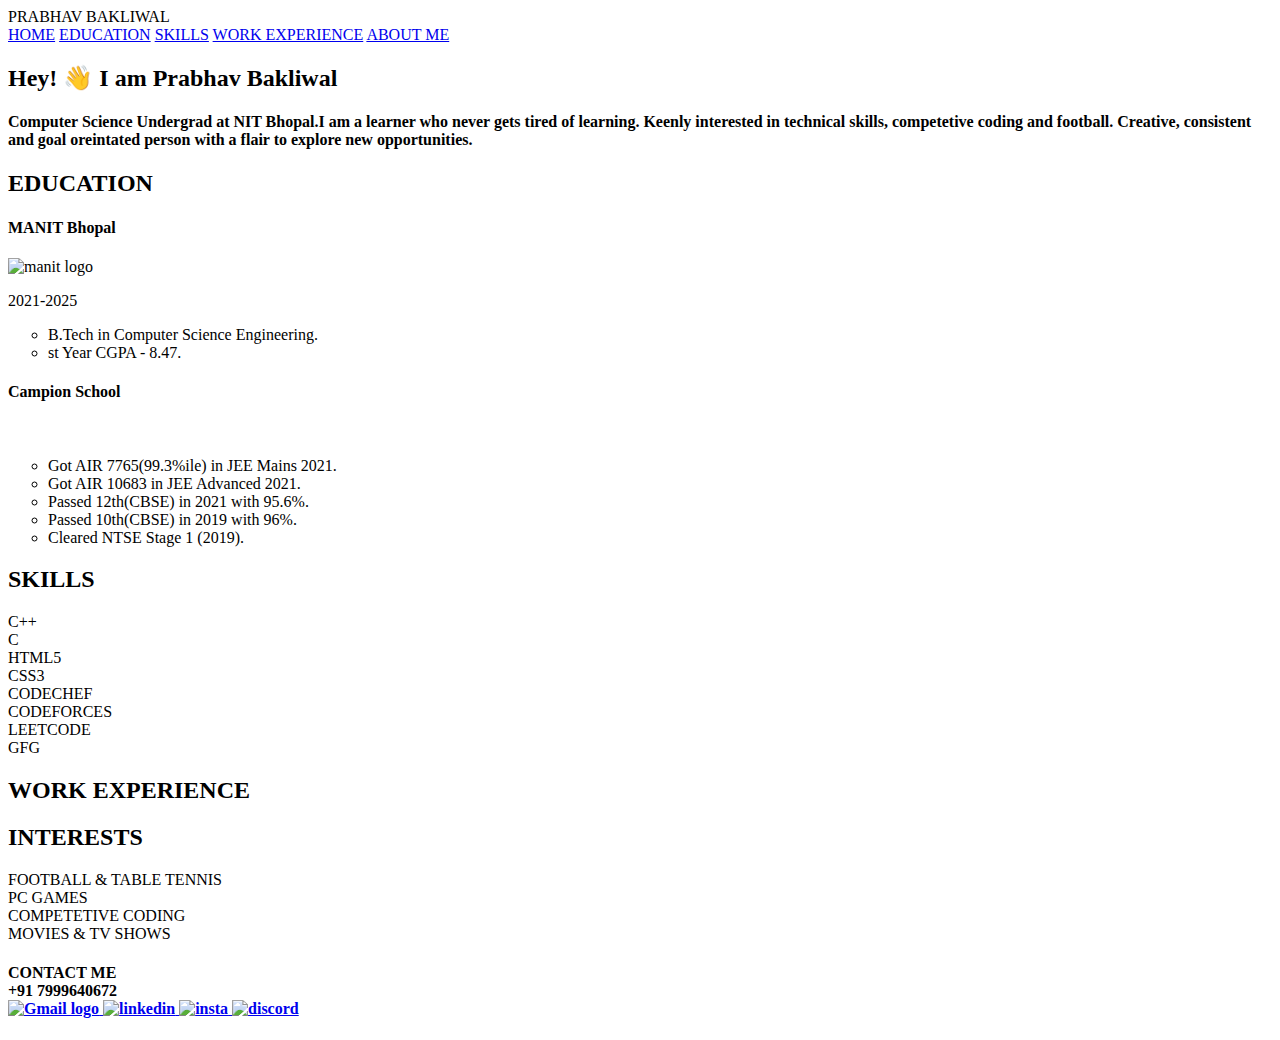
==== index.html @ 9e34b0e7 "Add files via upload" ====
<!DOCTYPE html>
<html lang="en">
<head>
    <meta charset="UTF-8">
    <meta http-equiv="X-UA-Compatible" content="IE=edge">
    <meta name="viewport" content="width=device-width, initial-scale=1.0">
    <title>PRABHAV BAKLIWAL || Resume</title>
</head>
<body>
    <header>
        <nav>
            <div>
                PRABHAV BAKLIWAL
            </div>
           <div>
            <a href="#HOME">HOME</a>
            <a href="#HOME">EDUCATION</a>
            <a href="#HOME">SKILLS</a>
            <a href="#HOME">WORK EXPERIENCE</a>
            <a href="#HOME">ABOUT ME</a>

           </div> 
        </nav>
    </header>
    <section>
        <h2>
            Hey! 👋 I am Prabhav Bakliwal 
        </h2>
        <h4>Computer Science Undergrad at NIT Bhopal.I am a learner who never gets tired of learning. Keenly interested in technical skills, competetive coding and football. Creative, consistent and goal oreintated person with a flair to explore new opportunities.
        </h4>

    </section>
    <section>
        <div>
            <h2>EDUCATION</h2>

            <div><h4>MANIT Bhopal</h4>
                <div>
                    <img src="https://upload.wikimedia.org/wikipedia/en/4/4f/Maulana_Azad_National_Institute_of_Technology_Logo.png" alt="manit logo">
                </div>
            </div>
            <!-- <h6>2021-2025</h6>
             -->
             <p>2021-2025</p>
             <div>
             <ul type="circle">
                <li>B.Tech in Computer Science Engineering.</li>
                <li>st Year CGPA - 8.47.</li>
             </ul>
            </div>
        </div>
        <div>
            <div>
            <h4>Campion School</h4>
            </div>
            <div>
                <img src="https://upload.wikimedia.org/wikipedia/en/e/ec/Campion_crest.gif" alt="">
            </div>
            <ul type="circle">
                <li>Got AIR 7765(99.3%ile) in JEE Mains 2021.
                   
                    
                    
                   </li>
                <li>Got AIR 10683 in JEE Advanced 2021.</li>
                <li>Passed 12th(CBSE) in 2021 with 95.6%.</li>
                <li>Passed 10th(CBSE) in 2019 with 96%.</li>
                <li>Cleared NTSE Stage 1 (2019).</li>
            </ul>
        </div>
    </section>
    <section>
        <div>
            <h2>SKILLS</h2>
            <P></P>
            <div>
                <div>
                    C++
                    <img src="https://upload.wikimedia.org/wikipedia/commons/thumb/1/18/ISO_C%2B%2B_Logo.svg/1200px-ISO_C%2B%2B_Logo.svg.png" alt=""
                    width="80vw">
                </div>
                <DIV>
                    C
                    <img src="https://upload.wikimedia.org/wikipedia/commons/thumb/1/18/C_Programming_Language.svg/1200px-C_Programming_Language.svg.png" alt="" width="80vw">
                </DIV>
 <div>
    HTML5
    <img src="https://encrypted-tbn0.gstatic.com/images?q=tbn:ANd9GcRm_neObRKceqsRc3POqgFFfVDrX9jDzDyDXWYYvg71XVT_dNidaPafD_bqKOJYmogSvh0&usqp=CAU" alt=""
    width="80vw">
 </div>  
 <div>
    CSS3
    <img src="https://upload.wikimedia.org/wikipedia/commons/thumb/d/d5/CSS3_logo_and_wordmark.svg/1200px-CSS3_logo_and_wordmark.svg.png" alt=""
    width="80vw">
 </div>

            </div>
            <div>
                CODECHEF
            </div>
            <div>
                CODEFORCES
            </div>
            <div>
                LEETCODE
            </div>
            <div>
                GFG
            </div>
        </div>
    </section>
    <section>
        <h2>WORK EXPERIENCE</h2>
        <div>
            <ul type="circle">
                <!-- <li>
                    Community Manager, TEENAGE CONCERNS (MENTAL HEALTH STARTUP)
                </li>
                <li
                </li> -->
            </ul>
        </div>
    </section>
    <section>
        <h2>INTERESTS</h2>
        <div>
            FOOTBALL & TABLE TENNIS
        </div>
        <div>
            PC GAMES
        </div>
        <div>
            COMPETETIVE CODING
        </div>
        <div>
            MOVIES & TV SHOWS
        </div>

    </section>
    
    <footer>
        <H4>
            CONTACT ME
            <div>
                +91 7999640672
            </div>
            <div>
                <!-- gmail logo -->
                <a href="#gmail">
                    <img src="https://storage.googleapis.com/gweb-uniblog-publish-prod/images/Gmail.max-1100x1100.png" alt="Gmail logo"
                    width="40vw">
                </a>
                <a href="#LinkedIn">
                    <img src="https://play-lh.googleusercontent.com/kMofEFLjobZy_bCuaiDogzBcUT-dz3BBbOrIEjJ-hqOabjK8ieuevGe6wlTD15QzOqw" alt="linkedin"
                    width="40vw">
                </a>
                <a href="#Instagram">
                    <img src="https://upload.wikimedia.org/wikipedia/commons/thumb/9/95/Instagram_logo_2022.svg/1200px-Instagram_logo_2022.svg.png" alt="insta" width="40vw">
                </a>
                <a href="#Discord">
                    <img src="https://sparkcdnwus2.azureedge.net/sparkimageassets/XPDC2RH70K22MN-08afd558-a61c-4a63-9171-d3f199738e9f" alt="discord"
                    width="40vw">
                </a>
            </div>
        </H4>
    </footer>
</body>
</html>
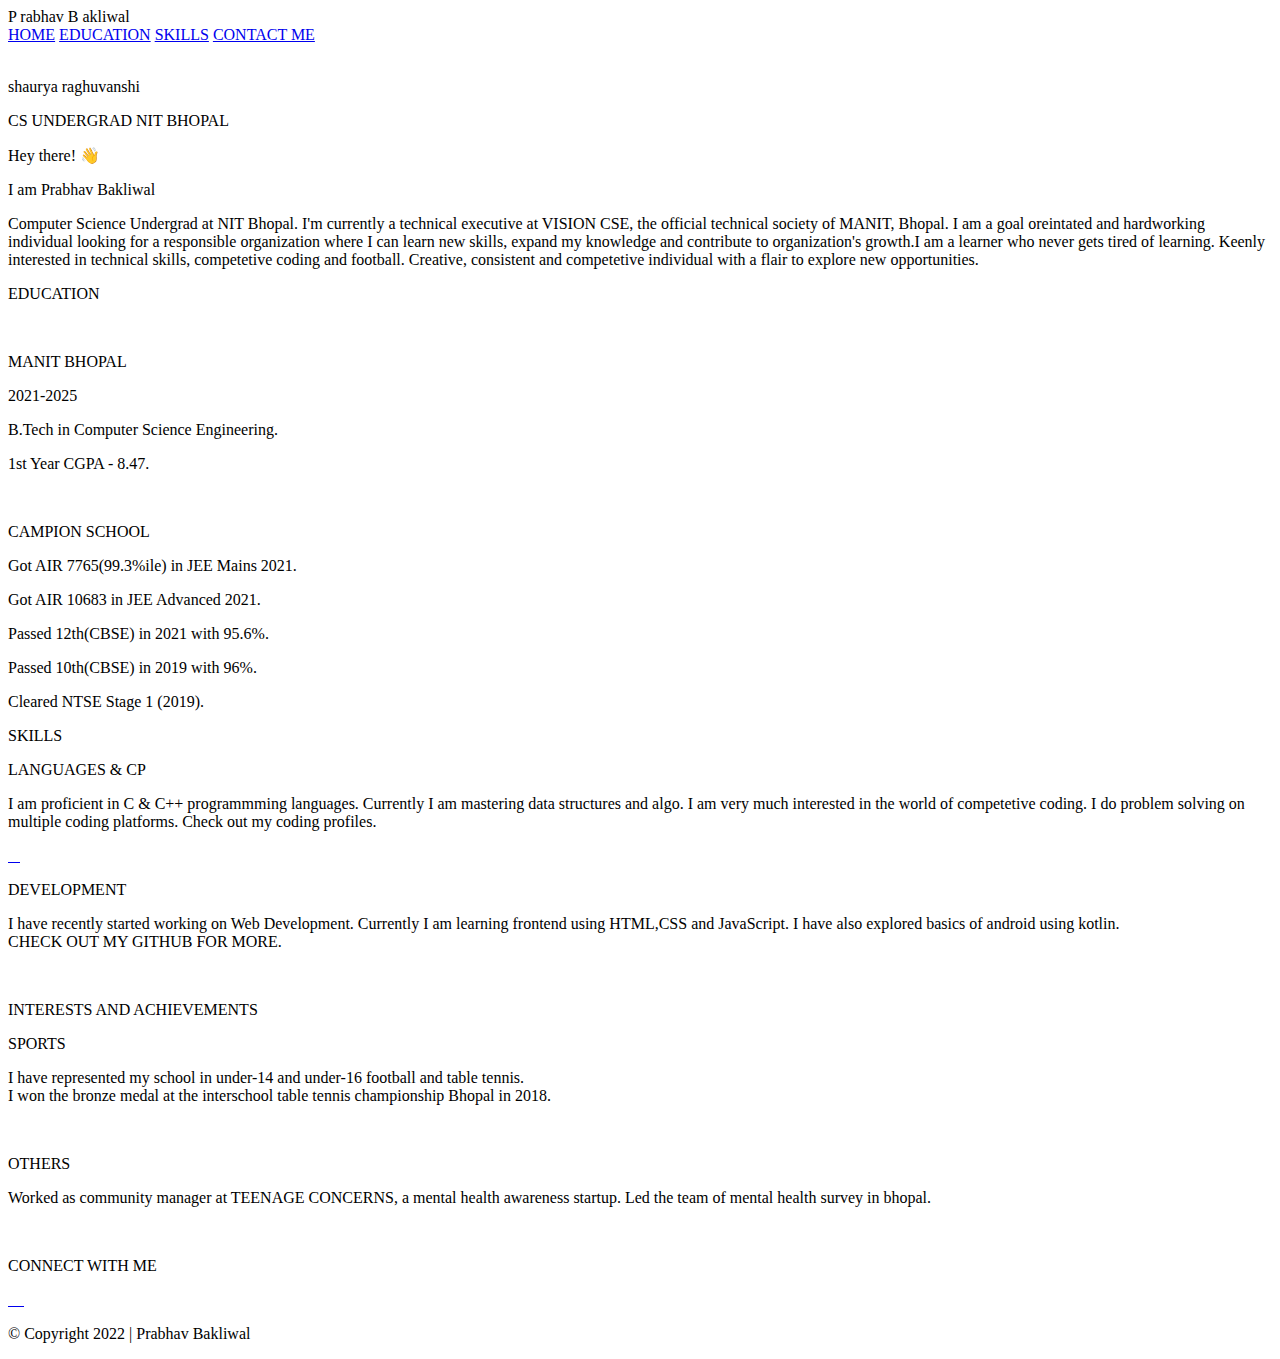
==== commit 5ee9c875: "Merge 27eb7262c19f63cd8ea9762384288664c3dd30f6 into 11f28daea81e3931e187c2618231630e73860140" ====
--- a/index.html
+++ b/index.html
@@ -4,165 +4,222 @@
     <meta charset="UTF-8">
     <meta http-equiv="X-UA-Compatible" content="IE=edge">
     <meta name="viewport" content="width=device-width, initial-scale=1.0">
-    <title>PRABHAV BAKLIWAL || Resume</title>
+    <title>PRABHAV | RESUME</title>
+    <link rel="preconnect" href="https://fonts.googleapis.com">
+<link rel="preconnect" href="https://fonts.gstatic.com" crossorigin>
+<link href="https://fonts.googleapis.com/css2?family=Lobster&display=swap" rel="stylesheet"> 
+    <link rel="preconnect" href="https://fonts.googleapis.com">
+<link rel="preconnect" href="https://fonts.gstatic.com" crossorigin>
+<link href="https://fonts.googleapis.com/css2?family=Bebas+Neue&display=swap" rel="stylesheet"> 
+    <link rel="preconnect" href="https://fonts.googleapis.com">
+<link rel="preconnect" href="https://fonts.gstatic.com" crossorigin>
+<link href="https://fonts.googleapis.com/css2?family=Luckiest+Guy&display=swap" rel="stylesheet"> 
+    <link rel="preconnect" href="https://fonts.googleapis.com">
+<link rel="preconnect" href="https://fonts.gstatic.com" crossorigin>
+<link href="https://fonts.googleapis.com/css2?family=Ubuntu:wght@700&display=swap" rel="stylesheet">
+    <!-- <link rel="stylesheet" href="/vision_style.css"> -->
+    <link rel="stylesheet" href="style.css">
 </head>
 <body>
-    <header>
-        <nav>
-            <div>
-                PRABHAV BAKLIWAL
+    <nav class="navbar">
+        <!-- <nav class="navscroll"> -->
+        <div class="leftnav">
+            <span class="PB">P</span>
+            <span class="meranaam">rabhav</span>
+            <span class="PB">B</span>
+            <span class="meranaam">akliwal</span>
+            <!-- <span class="PB">.</span> -->
+        </div>
+        <div class="rightnav">
+            <a href="#home">HOME</a>
+            <a href="#education">EDUCATION</a>
+            <a href="#skills">SKILLS</a>
+            <a href="#contact me">CONTACT ME</a>
+        </div>
+    <!-- </nav> -->
+    </nav>
+    <main>
+        <section class="frontpage" id="home">
+        <div class="leftintro">
+            <img class="meriphoto" src="photos/intropic1.jpeg" alt="">
+       
+        <p class="caption">
+            shaurya raghuvanshi
+        </p>
+        <p class="tagline">
+            CS UNDERGRAD NIT BHOPAL
+        </p>
+    </div>
+    <div class="rightintro">
+        <div class="merapuranaam">
+            
+            <p class="heythere">
+                Hey there! 👋 
+            </p>
+            <!-- <div class="meranaam"> -->
+                <span class="iam">
+                    I am  
+                </span>
+                <span class="naam">
+                    Prabhav Bakliwal
+                </span>
             </div>
-           <div>
-            <a href="#HOME">HOME</a>
-            <a href="#HOME">EDUCATION</a>
-            <a href="#HOME">SKILLS</a>
-            <a href="#HOME">WORK EXPERIENCE</a>
-            <a href="#HOME">ABOUT ME</a>
-
-           </div> 
-        </nav>
-    </header>
-    <section>
-        <h2>
-            Hey! 👋 I am Prabhav Bakliwal 
-        </h2>
-        <h4>Computer Science Undergrad at NIT Bhopal.I am a learner who never gets tired of learning. Keenly interested in technical skills, competetive coding and football. Creative, consistent and goal oreintated person with a flair to explore new opportunities.
-        </h4>
-
-    </section>
-    <section>
-        <div>
-            <h2>EDUCATION</h2>
-
-            <div><h4>MANIT Bhopal</h4>
-                <div>
-                    <img src="https://upload.wikimedia.org/wikipedia/en/4/4f/Maulana_Azad_National_Institute_of_Technology_Logo.png" alt="manit logo">
-                </div>
-            </div>
-            <!-- <h6>2021-2025</h6>
-             -->
-             <p>2021-2025</p>
-             <div>
-             <ul type="circle">
-                <li>B.Tech in Computer Science Engineering.</li>
-                <li>st Year CGPA - 8.47.</li>
-             </ul>
-            </div>
-        </div>
-        <div>
-            <div>
-            <h4>Campion School</h4>
-            </div>
-            <div>
-                <img src="https://upload.wikimedia.org/wikipedia/en/e/ec/Campion_crest.gif" alt="">
-            </div>
-            <ul type="circle">
-                <li>Got AIR 7765(99.3%ile) in JEE Mains 2021.
-                   
-                    
-                    
-                   </li>
-                <li>Got AIR 10683 in JEE Advanced 2021.</li>
-                <li>Passed 12th(CBSE) in 2021 with 95.6%.</li>
-                <li>Passed 10th(CBSE) in 2019 with 96%.</li>
-                <li>Cleared NTSE Stage 1 (2019).</li>
-            </ul>
-        </div>
-    </section>
-    <section>
-        <div>
-            <h2>SKILLS</h2>
-            <P></P>
-            <div>
-                <div>
-                    C++
-                    <img src="https://upload.wikimedia.org/wikipedia/commons/thumb/1/18/ISO_C%2B%2B_Logo.svg/1200px-ISO_C%2B%2B_Logo.svg.png" alt=""
-                    width="80vw">
-                </div>
-                <DIV>
-                    C
-                    <img src="https://upload.wikimedia.org/wikipedia/commons/thumb/1/18/C_Programming_Language.svg/1200px-C_Programming_Language.svg.png" alt="" width="80vw">
-                </DIV>
- <div>
-    HTML5
-    <img src="https://encrypted-tbn0.gstatic.com/images?q=tbn:ANd9GcRm_neObRKceqsRc3POqgFFfVDrX9jDzDyDXWYYvg71XVT_dNidaPafD_bqKOJYmogSvh0&usqp=CAU" alt=""
-    width="80vw">
- </div>  
- <div>
-    CSS3
-    <img src="https://upload.wikimedia.org/wikipedia/commons/thumb/d/d5/CSS3_logo_and_wordmark.svg/1200px-CSS3_logo_and_wordmark.svg.png" alt=""
-    width="80vw">
- </div>
-
-            </div>
-            <div>
-                CODECHEF
-            </div>
-            <div>
-                CODEFORCES
-            </div>
-            <div>
-                LEETCODE
-            </div>
-            <div>
-                GFG
-            </div>
-        </div>
-    </section>
-    <section>
-        <h2>WORK EXPERIENCE</h2>
-        <div>
-            <ul type="circle">
-                <!-- <li>
-                    Community Manager, TEENAGE CONCERNS (MENTAL HEALTH STARTUP)
-                </li>
-                <li
-                </li> -->
-            </ul>
-        </div>
-    </section>
-    <section>
-        <h2>INTERESTS</h2>
-        <div>
-            FOOTBALL & TABLE TENNIS
-        </div>
-        <div>
-            PC GAMES
-        </div>
-        <div>
-            COMPETETIVE CODING
-        </div>
-        <div>
-            MOVIES & TV SHOWS
-        </div>
-
-    </section>
+    <!-- </div> -->
+        <p class="tagline2">
+            Computer Science Undergrad at NIT Bhopal.
+            I'm currently a technical executive at VISION CSE, the official technical society of MANIT, Bhopal. I am a goal oreintated and hardworking individual looking for a responsible organization where I can learn new skills, expand my knowledge and contribute to organization's growth.I am a learner who never gets tired of learning. Keenly interested in technical skills, competetive coding and football. Creative, consistent and competetive individual with a flair to explore new opportunities.
+        </p>
+    </div>
+</section>
+<p class="heading" id="education">
+    EDUCATION
+</p>
+<section class="edu" >
+    <div class="manit">
+        <a href="http://www.manit.ac.in/" target="_blank"><img src="photos/mact.png" alt="">
+        </a>
+        <!-- <p></p -->
+            <p class="clgname">
+                MANIT BHOPAL
+            </p>
+            <P class="year">
+                2021-2025
+            </P>
+            <p class="clglist">
+                B.Tech in Computer Science Engineering.
+            </p>
+            <p class="clglist">
+                1st Year CGPA - 8.47.
+            </p>
+        </div>
+<div class="campion">
+    <a href="https://www.campionbhopal.com/" target="_blank"><img src="photos/campion.png" alt=""></a>
+    <p class="clgname2">
+        CAMPION SCHOOL
+    </p>
+    <p class="clglist">
+       Got AIR 7765(99.3%ile) in JEE Mains 2021. 
     
-    <footer>
-        <H4>
-            CONTACT ME
-            <div>
-                +91 7999640672
-            </div>
-            <div>
-                <!-- gmail logo -->
-                <a href="#gmail">
-                    <img src="https://storage.googleapis.com/gweb-uniblog-publish-prod/images/Gmail.max-1100x1100.png" alt="Gmail logo"
-                    width="40vw">
-                </a>
-                <a href="#LinkedIn">
-                    <img src="https://play-lh.googleusercontent.com/kMofEFLjobZy_bCuaiDogzBcUT-dz3BBbOrIEjJ-hqOabjK8ieuevGe6wlTD15QzOqw" alt="linkedin"
-                    width="40vw">
-                </a>
-                <a href="#Instagram">
-                    <img src="https://upload.wikimedia.org/wikipedia/commons/thumb/9/95/Instagram_logo_2022.svg/1200px-Instagram_logo_2022.svg.png" alt="insta" width="40vw">
-                </a>
-                <a href="#Discord">
-                    <img src="https://sparkcdnwus2.azureedge.net/sparkimageassets/XPDC2RH70K22MN-08afd558-a61c-4a63-9171-d3f199738e9f" alt="discord"
-                    width="40vw">
-                </a>
-            </div>
-        </H4>
-    </footer>
+       <p class="clglist">
+    Got AIR 10683 in JEE Advanced 2021.
+</p>
+    <p class="clglist">
+    Passed 12th(CBSE) in 2021 with 95.6%.
+</p>
+    <p class="clglist">
+    Passed 10th(CBSE) in 2019 with 96%.
+</p>
+    <p class="clglist">
+    Cleared NTSE Stage 1 (2019).
+</p>
+
+    
+</div>
+</section>
+<p class="heading1" id="skills">
+SKILLS 
+</p>
+<section class="skill">
+    <div class="coding">
+        <p class="skillsheading">
+            LANGUAGES & CP
+        </p>
+        <p class="codeinfo">
+
+            I am proficient in C & C++ programmming languages.
+            Currently I am mastering data structures and algo.
+            I am very much interested in the world of competetive coding. I do problem solving on multiple coding platforms.
+            Check out my coding profiles.
+        </p>
+        <div class="cp">
+            <a href="https://www.codechef.com/users/prabhav_27" target="_blank">
+                <img src="photos/codechef.png" alt="">
+            </a>
+            <a href="https://codeforces.com/profile/PRABHAV_27" target="_blank">
+                <img src="photos/dataset-card.png" alt="">
+            </a>
+            <a href="https://leetcode.com/prabhavbakliwal27/" target="_blank">
+                <img src="photos/leetcode.png" alt="">
+            </a>
+            <a href="https://auth.geeksforgeeks.org/user/prabhavbakliwal27/practice" target="_blank">
+                <img src="photos/GeeksforGeeks.svg.png" alt="">
+            </a>
+        </div>
+    </div>
+    <div class="coding2">
+        <p class="skillsheading">
+            DEVELOPMENT
+        </p>
+        <p class="codeinfo">
+            I have recently started working on Web Development.
+            Currently I am learning frontend using HTML,CSS and JavaScript. I have also explored basics of android using kotlin.
+            <br>
+            CHECK OUT MY GITHUB FOR MORE.
+        </p>
+        <div class="cp4">
+            <a href="https://github.com/Prabhav27" target="_blank">
+                <img src="photos/github.jpg" alt="">
+            </a>
+        </div>
+    </div>
+</section>
+<p class="heading1">
+    INTERESTS AND ACHIEVEMENTS
+</p>
+<section class="skill">
+    <div class="coding">
+        <p class="skillsheading">
+            SPORTS
+        </p>
+        <p class="codeinfo">
+
+           I have represented my school in under-14 and under-16 football and table tennis. 
+           <br>
+           I won the bronze medal at the interschool table tennis championship Bhopal in 2018.
+        </p>
+        <div class="cp1">
+           <img class="sports" src="photos/football.png" alt="">
+           <img class="sports" src="photos/table.png" alt="">
+        </div>
+    </div>
+    <div class="coding2">
+        <p class="skillsheading">
+            OTHERS
+        </p>
+        <p class="codeinfo">
+           Worked as community manager at TEENAGE CONCERNS, a mental health awareness startup. Led the team of mental health survey in bhopal. 
+
+        </p>
+        <div class="cp1">
+            <a href="https://www.instagram.com/teenageconcerns/" target="_blank">
+                <img src="photos/teenageconc.jpg" alt="">
+            </a>
+        </div>
+    </div>
+</section>
+<!-- footer.foot#contact <menu></menu> -->
+<footer class="foot" id="contact me">
+    <p>CONNECT WITH ME</p>
+    <div class="cp2">
+        <a href="mailto:prabhavbakliwal27@gmail.com" target="_blank">
+            <img src="photos/gmail.webp" alt="">
+        </a>
+        <a href="https://www.linkedin.com/in/prabhav-bakliwal-7a8801223/" target="_blank">
+            <img src="photos/linkedin.png" alt="">
+        </a>
+        <a href="https://www.instagram.com/prabhav_2710/" target="_blank">
+            <img src="photos/insta.webp" alt="">
+        </a>
+        <a href="https://www.facebook.com/profile.php?id=100076419183945" target="_blank">
+            <img src="photos/fblogo.png" alt="">
+        </a>
+        <a class="git" href="https://github.com/Prabhav27" target="_blank">
+            <img src="photos/github.jpg" alt="">
+        </a>
+    </div>
+
+    <p class="copy">© Copyright 2022  | Prabhav Bakliwal</p>
+</footer>
+    </main>
 </body>
 </html>